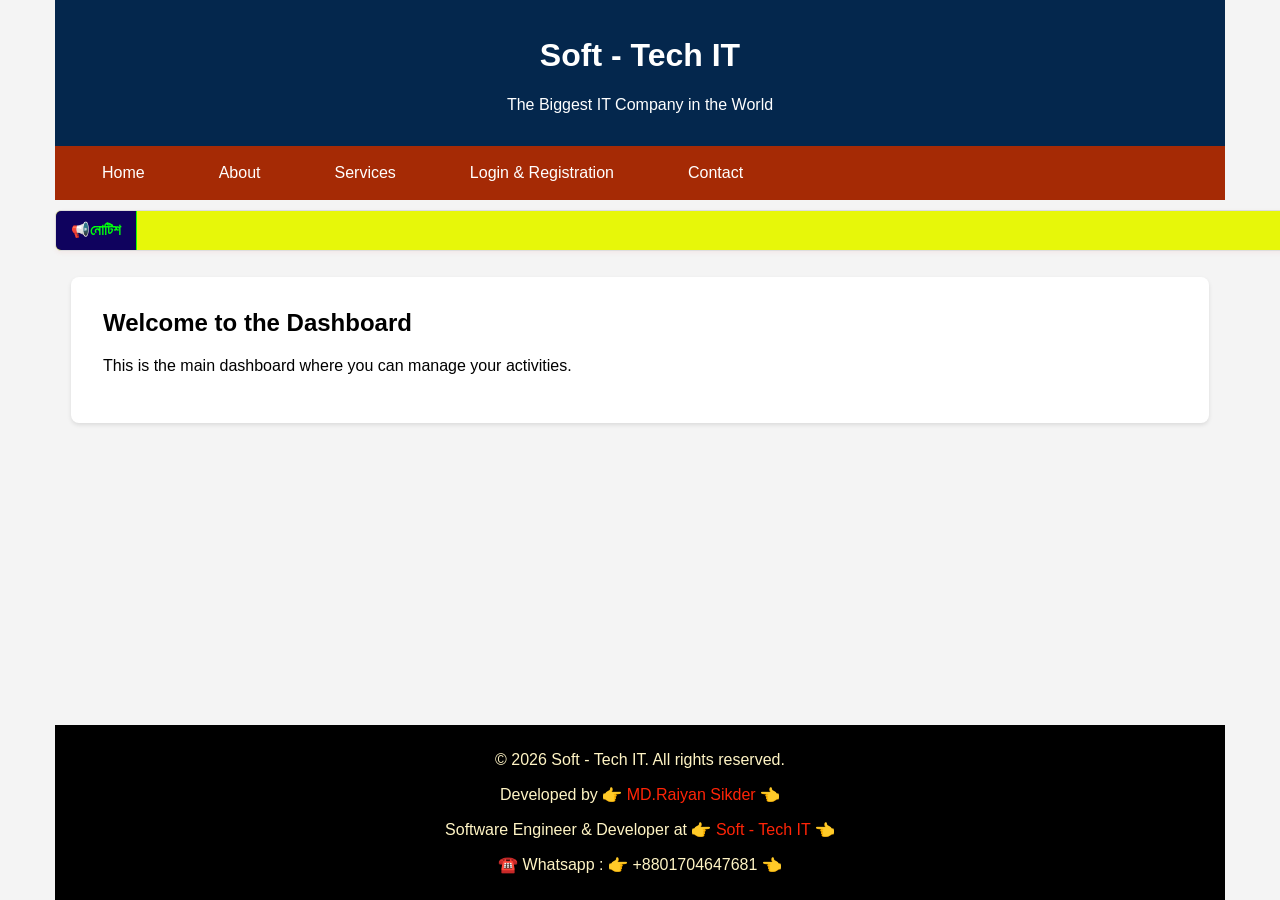
==== index.html @ d626135f "first commit" ====
<!DOCTYPE html>
<html lang="en">
<head>
    <meta charset="UTF-8">
    <meta name="viewport" content="width=device-width, initial-scale=1.0">
    <title>Main-Dashboard UI</title>
    <link rel="stylesheet" href="./web.css">
    <style>
        body {
            font-family: Arial, sans-serif;
            margin: 0;
            padding: 0;
            background-color: #f4f4f4;

        }
        .dashboard-container {
            display: flex;
            flex-direction: column;
            min-height: 100vh;

        }
        .dashboard-header {
            background-color: #04274d;
            color: white;
            padding: 1rem;
            text-align: center;

        }
        .dashboard-nav {
            background-color: #a52a05;

        }
        .dashboard-nav ul {
            list-style-type: none;
            margin: 0;
            padding: 0;
            display: flex;
            justify-content: center;

        }
        .dashboard-nav li {
            margin: 0 1rem;
        }
        .dashboard-nav a {
            color: white;
            text-decoration: none;
            padding: 0.5rem 1rem;
            display: block;
        }
        .dashboard-nav a:hover {
            background-color: #0d7dee;
            border-radius: 4px;
        }
        .dashboard-main {
            flex-grow: 1;
            padding: 1rem;
            width: 100%;
            height: 100%;

        }
        .dashboard-section {
            background-color: white;
            padding: 2rem;
            border-radius: 8px;
            box-shadow: 0 2px 4px rgba(0,0,0,0.1);
        }
        .dashboard-section h2 {
            margin-top: 0;
        }
        .dashboard-footer {
            background-color: #000000;
            color: rgb(255, 244, 196);
            text-align: center;
            /* padding: 1rem; */
            padding: 10px 20px;
        }
        .dashboard-footer a {
            color: #ff2407;
            text-decoration: none;
        }

        .dashboard-footer a:hover {
            text-decoration: underline;
        }
.notice-container {
  display: flex;
  /* align-items: center; */
  background-color: #e7f709;
  border: 1px solid #ddd;
  border-radius: 6px;
  overflow: hidden;
  width:2500px;
  max-width: 1650px;
  margin: 10px auto;
  box-shadow: 0 2px 5px rgba(224, 6, 6, 0.05);
}

.notice-title {
  background-color: #0f025e;
  padding: 10px 15px;
  font-weight: bold;
  color: #01ff0d;
  display: flex;
  align-items: center;
  z-index: 2;
  font-size: 15px;
  border-right: 1px solid #15ff00;
}

.marquee-wrapper {
  overflow: hidden;
  white-space: nowrap;
  width: 100%;
  box-sizing: border-box;
}

.marquee-text {
  display: inline-block;
  padding-left: 100%;
  animation: marquee 30s linear infinite;
  margin: 0;
  padding-top: 10px;
  padding-bottom: 10px;
  color: #000000;
  font-weight: 500;
}

@keyframes marquee {
  0% {
    transform: translate(0, 0);
  }
  100% {
    transform: translate(-100%, 0);
  }
}


        
    </style>
    

</head>
<body>
    <div class="dashboard-container">
        <header class="dashboard-header">
            <h1>Soft - Tech IT</h1>
            <p>The Biggest IT Company in the World</p>
        </header>
        <nav class="dashboard-nav">
            <ul>
                <li><a href="#">Home</a></li>
                <li><a href="#">About</a></li>
                <li><a href="#">Services</a></li>
                <li><a href="#">Login & Registration</a></li>
                <li><a href="contact.html">Contact</a></li>
            </ul>
        </nav>
       <div class="notice-container">
  <div class="notice-title">
    <span class="notice-icon">📢</span>
    <span class="notice-text">নোটিশ</span>
  </div>
  <div class="marquee-wrapper">
    <p class="marquee-text">আসসালামু আলাইকুম ! আমি মো. রাইয়ান সিকদার...!! একজন ফুল স্ট্যাক সফটওয়্যার ডেভেলপার এবং সাইবার সিকিউরিটি স্পেশালিস্ট। 💻🔒 আমাদের 'সফটটেক আইটি' (Softtech IT)-র মাধ্যমে ই-কমার্স ওয়েবসাইট, প্রাতিষ্ঠানিক ওয়েবসাইট, ব্লগ ওয়েবসাইট সহ যেকোনো ক্যাটাগরির ওয়েবসাইট তৈরি করে নিতে পারবেন 🌐🛒</p>
  </div>
</div>
        <main class="dashboard-main">
            <section class="dashboard-section">
                <h2>Welcome to the Dashboard</h2>
                <p>This is the main dashboard where you can manage your activities.</p>
            </section>
        </main>
        <footer class="dashboard-footer">
            <p>&copy; 2026 Soft - Tech IT. All rights reserved.</p>
            <p>Developed by <a class="Tech" href="https://www.facebook.com/raiyan.sikder.82875">👉 MD.Raiyan Sikder 👈

            </a></p>
            <p>Software Engineer & Developer at <a class="Tech" href="https://www.softtechit.com">👉 Soft - Tech IT 👈</a></p>
            <p>☎️ Whatsapp : 👉 +8801704647681 👈</p>
        </footer>
    </div>
</body>
</html>
---- web.css ----
/* --- Global Dashboard Responsive Fixes --- */
* {
  box-sizing: border-box;
}

body {
  margin: 0;
  padding: 0;
  overflow-x: hidden;
}

/* Dashboard Container & Main Wrapper */
.dashboard-container, 
.main-dashboard, 
.container {
  width: 100%;
  max-width: 1200px;
  margin: 0 auto;
  padding: 0 15px;
}

/* Navbar & Header Responsive */
nav, .navbar {
  display: flex;
  flex-wrap: wrap;
  justify-content: space-between;
  align-items: center;
  padding: 10px 15px;
}

nav ul, .navbar ul {
  display: flex;
  flex-wrap: wrap;
  gap: 10px;
  padding: 0;
  list-style: none;
}

/* Cards & Grid Layouts Responsive */
.card-container, 
.grid-container, 
.dashboard-grid {
  display: grid;
  grid-template-columns: repeat(auto-fit, minmax(280px, 1fr));
  gap: 20px;
  width: 100%;
}

/* Tables Responsive */
table {
  width: 100%;
  border-collapse: collapse;
}

.table-responsive, 
table-container {
  width: 100%;
  overflow-x: auto;
  -webkit-overflow-scrolling: touch;
}

/* --- Media Queries for Mobile Devices --- */
@media screen and (max-width: 768px) {
  /* Navigation adjustments for mobile */
  nav ul, .navbar ul {
    flex-direction: column;
    width: 100%;
    align-items: center;
    display: none; /* Apni chaile mobile menu toggle js diye control korte paren */
  }

  /* Padding & Margins adjustment */
  body {
    font-size: 14px;
  }

  .dashboard-container, 
  .main-dashboard {
    padding: 0 10px;
  }

  /* Headers and Text scaling */
  h1 {
    font-size: 24px !important;
  }
  
  h2 {
    font-size: 20px !important;
  }

  /* Stack grid items on small screens */
  .grid-container, 
  .dashboard-grid {
    grid-template-columns: 1fr;
    gap: 15px;
  }
}

@media screen and (max-width: 480px) {
  /* Extra small devices (phones) */
  .card, 
  .dashboard-card {
    padding: 10px;
  }
}
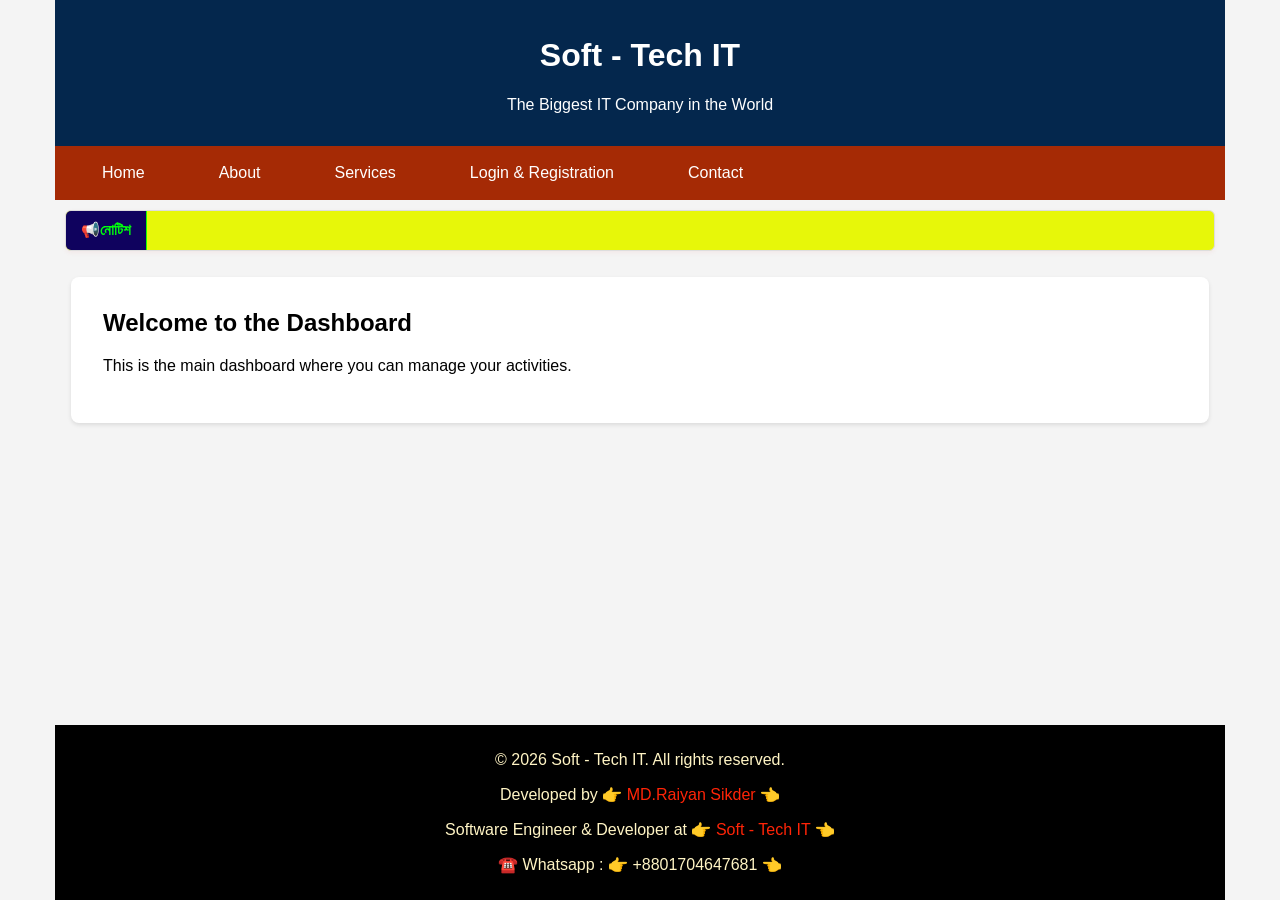
==== commit 19de1577: "update" ====
--- a/index.html
+++ b/index.html
@@ -89,7 +89,7 @@
   border: 1px solid #ddd;
   border-radius: 6px;
   overflow: hidden;
-  width:2500px;
+  width:1150px;
   max-width: 1650px;
   margin: 10px auto;
   box-shadow: 0 2px 5px rgba(224, 6, 6, 0.05);
